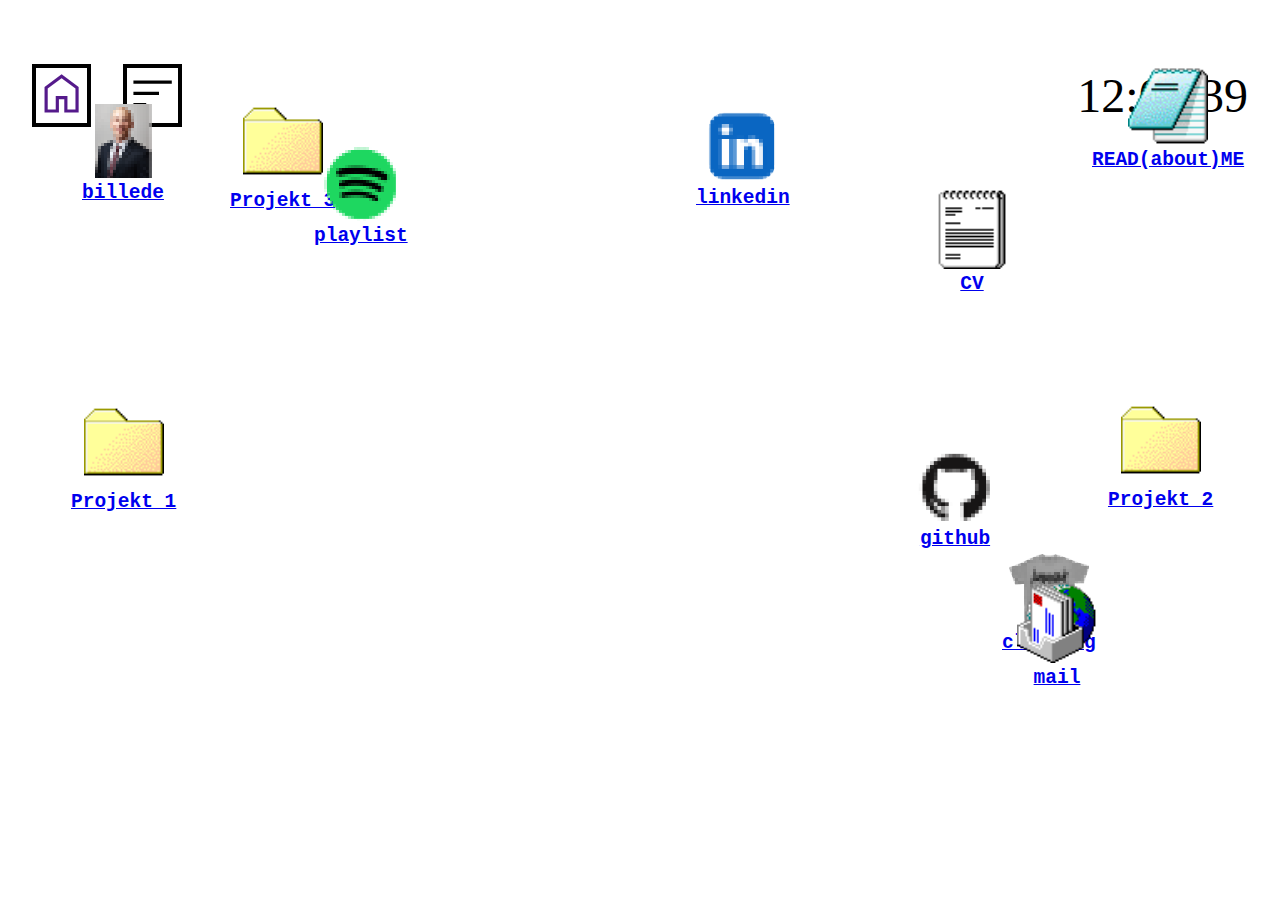
==== index.html @ 29a1bd98 "name change commit" ====
<!DOCTYPE html>
<html lang="en">
  <head>
    <meta charset="UTF-8" />
    <meta name="viewport" content="width=device-width, initial-scale=1.0" />
    <title>SKRIVEBORDET</title>
    <link rel="stylesheet" href="style.css" />
    <script src="ur.js"></script>
    <link
      rel="stylesheet"
      href="https://fonts.googleapis.com/css2?family=Material+Symbols+Outlined:opsz,wght,FILL,GRAD@20..48,100..700,0..1,-50..200"
    />
  </head>
  <body>
    <header>
      <div class="header_left">
        <div class="home">
          <a href=""
            ><span class="material-symbols-outlined" style="font-size: 3.2rem">
              home
            </span></a
          >
        </div>
        <div class="toggle_cont grid">
          <span class="material-symbols-outlined" style="font-size: 3.2rem">
            sort
          </span>
        </div>
      </div>
      <div class="clock">
        <div id="time"></div>
      </div>
    </header>
    <main>
      <div class="desktop">
        <div class="draggable">
          <img src="icons/notepad-5.png" alt="" />
          <a href="readme.html"><h2>READ(about)ME</h2></a>
        </div>
        <div class="draggable">
          <img src="icons/directory_closed-4.png" alt="" />
          <a href="https://clinquant-semolina-7c8c4a.netlify.app/"
            ><h2>Projekt 1</h2></a
          >
        </div>
        <div class="draggable">
          <img src="icons/directory_closed-4.png" alt="" />
          <a href="https://cursed-cacti-abcd.netlify.app/"
            ><h2>Projekt 2</h2></a
          >
        </div>
        <div class="draggable">
          <img src="icons/directory_closed-4.png" alt="" />
          <a href="https://sunny-lolly-33a714.netlify.app/"
            ><h2>Projekt 3</h2></a
          >
        </div>
        <div class="draggable">
          <img src="icons/tee2.png" alt="" />
          <a href="tees.html"><h2>clothing</h2></a>
        </div>
        <div class="draggable">
          <img src="icons/spotify.png" alt="" />
          <a
            href="https://open.spotify.com/playlist/7D4QexDnwL1aaCa9b2T3Jl?si=40c9cf17b3b341a1"
            ><h2>playlist</h2></a
          >
        </div>
        <div class="draggable">
          <img src="icons/linkedin.png" alt="" />
          <a href="https://www.linkedin.com/in/sylvester-lehmann123456789/"
            ><h2>linkedin</h2></a
          >
        </div>
        <div class="draggable">
          <img src="icons/notepad_file-2.png" alt="" />
          <a
            href="https://docs.google.com/document/d/e/2PACX-1vTVBDeLN3JeqDJ-zNlW0OTk4sGS2hX3Ghv0GgVR1TqcxDEpNjd-3p30WWriT0hiAg/pub"
            ><h2>CV</h2></a
          >
        </div>
        <div class="draggable">
          <img src="icons/smallpic.png" alt="" />
          <a href="icons/bigpic.png"><h2>billede</h2></a>
        </div>
        <div class="draggable">
          <img src="icons/mailbox_world-2.png" alt="" />
          <a href="mailto:sylledejlig@gmail.com"><h2>mail</h2></a>
        </div>
        <div class="draggable">
          <img src="icons/github.png" alt="" />
          <a href="https://github.com/KeridoXXX"><h2>github</h2></a>
        </div>
      </div>
    </main>
    <footer></footer>
    <script>
      const draggableElements = document.querySelectorAll(".draggable");
      const gridBtn = document.querySelector(".grid");
      let startX = 0;
      let startY = 0;
      let activeDraggableElement = null;

      window.addEventListener("load", shuffle);
      gridBtn.addEventListener("click", toggleGrid);

      function toggleGrid() {
        const desktop = document.querySelector(".desktop");
        const isGrid = desktop.classList.toggle("grid-layout");

        if (isGrid) {
          // Switch to grid layout
          desktop.style.display = "grid";
          desktop.style.gridTemplateColumns =
            "repeat(auto-fill, minmax(150px, 1fr))";
          desktop.style.gridGap = "1.5rem";
          draggableElements.forEach((element) => {
            element.style.position = "static";
          });
        } else {
          // Switch back to the original layout
          desktop.style.display = "block";
          draggableElements.forEach((element) => {
            element.style.position = "absolute";
          });
        }
      }

      function shuffle() {
        draggableElements.forEach((element) => {
          const left = Math.floor(
            Math.random() * (window.innerWidth - element.offsetWidth)
          );
          const top = Math.floor(
            Math.random() * (window.innerHeight - element.offsetHeight)
          );
          element.style.left = `${left}px`;
          element.style.top = `${top}px`;
        });
      }

      draggableElements.forEach((element) => {
        element.addEventListener("mousedown", (e) => {
          startX = e.clientX - element.offsetLeft;
          startY = e.clientY - element.offsetTop;

          // Set this element as the target for dragging
          activeDraggableElement = element;

          //console.log(element)

          // Add event listeners for mousemove and mouseup on the document
          document.addEventListener("mousemove", onMouseMove);
          document.addEventListener("mouseup", onMouseUp);

          // Add a class to change appearance while dragging
          activeDraggableElement.classList.add("dragging");
        });
      });

      draggableElements.forEach((element) => {
        element.addEventListener("click", (e) => {
          const anchor = element.querySelector("a");
          console.log("click", e);
          console.log("anchor", anchor);
          anchor.classList.add("highlight");
          setTimeout(() => {
            anchor.classList.remove("highlight");
          }, 200);
          setTimeout(() => {
            anchor.classList.add("highlight");
          }, 300);
          setTimeout(() => {
            anchor.classList.remove("highlight");
          }, 500);
        });
      });

      function onMouseMove(e) {
        if (!activeDraggableElement) return;

        const x = e.clientX - startX;
        const y = e.clientY - startY;

        // Update the position of the active draggable element
        activeDraggableElement.style.left = `${x}px`;
        activeDraggableElement.style.top = `${y}px`;
      }

      function onMouseUp() {
        if (!activeDraggableElement) return;

        // Remove event listeners and the dragging class
        document.removeEventListener("mousemove", onMouseMove);
        document.removeEventListener("mouseup", onMouseUp);
        activeDraggableElement.classList.remove("dragging");

        // Reset the active draggable element after dragging ends
        activeDraggableElement = null;
      }

      // prøv at lave en linkt ag rundt om hele diven
      // eller prøv at lav en eventlistener click på diven som highligther linket under med en sej effekt
      // sorting funktionalitet med et grid
      // zindex fix
      // baggrunden skal kunne skiftes ud
      // modal på alle draggable ting
      //
      // indhold:
      // readme - personlig lille note om mig selv
      // 3 ting jeg har arbejdet med på skolen
      // Noget af det tøj jeg har lavet
      // Spotify playlist
      // linkedin link
      // cv link
      // billede af mig
      // hvad jeg vil i praktik med - textfil
      // github

      // LINKEDIN TIPS FRA MOSTER

      // join grupper på linkedin (netværksrelateret) GRUPPER ER VIGTIGE
      // følg virksomheder som er seje (ved ikk?) RELEVANTE PERSONER ER VIGTIGE 1 stk
      // kompetencetest kan give mening?
      // frivillig erfaring (roskilde festival) (snak om skiltene med sådan trykning og den slags)

      // Tilføj beskrivelser på jobs/erfaring

      // lav opslag med portfolio når det bliver færdigt
    </script>
  </body>
</html>
---- style.css ----
* {
  margin: 0;
  padding: 0;
}

header {
  margin: 2rem;
  display: flex;
  align-items: center;
  justify-content: space-between;
}

.header_left {
  display: flex;
  align-items: center;
}

.grid {
  cursor: pointer;
}

.home {
  border: 4px black solid;
}

.toggle_cont {
  margin: 2rem;
  border: 4px solid black;
  display: inline-block;
}

.desktop {
  width: 100vw;
  height: 80vh;
}

.draggable {
  position: absolute; /* Position the elements absolutely */
  text-align: center;
  cursor: move;
  user-select: none;
  margin: 1rem;
}

.clock {
  font-size: 48px;
}

.draggable:active {
  cursor: move;
}

h1 {
  font-family: monospace;
}

h2 {
  font-family: monospace;
  cursor: pointer;
}

h3 {
  font-family: monospace;
  font-size: 2rem;
}
h4 {
  font-family: monospace;
  font-size: 1.6rem;
}

p {
  font-family: monospace;
  font-size: 1.4rem;
}

img {
  width: 5rem;
  pointer-events: none;
  cursor: move;
}

/* VALUES ADDED WITH JS*/

.grid-layout {
  display: grid;
  grid-template-columns: repeat(auto-fill, minmax(150px, 1fr));
  grid-gap: 1.5rem;
}

.grid-layout .draggable {
  position: static;
  cursor: pointer;
}
.grid-layout .draggable img {
  pointer-events: all;
  cursor: pointer;
}

/* */

.highlight {
  text-shadow: 0px 0px 1px purple;
}
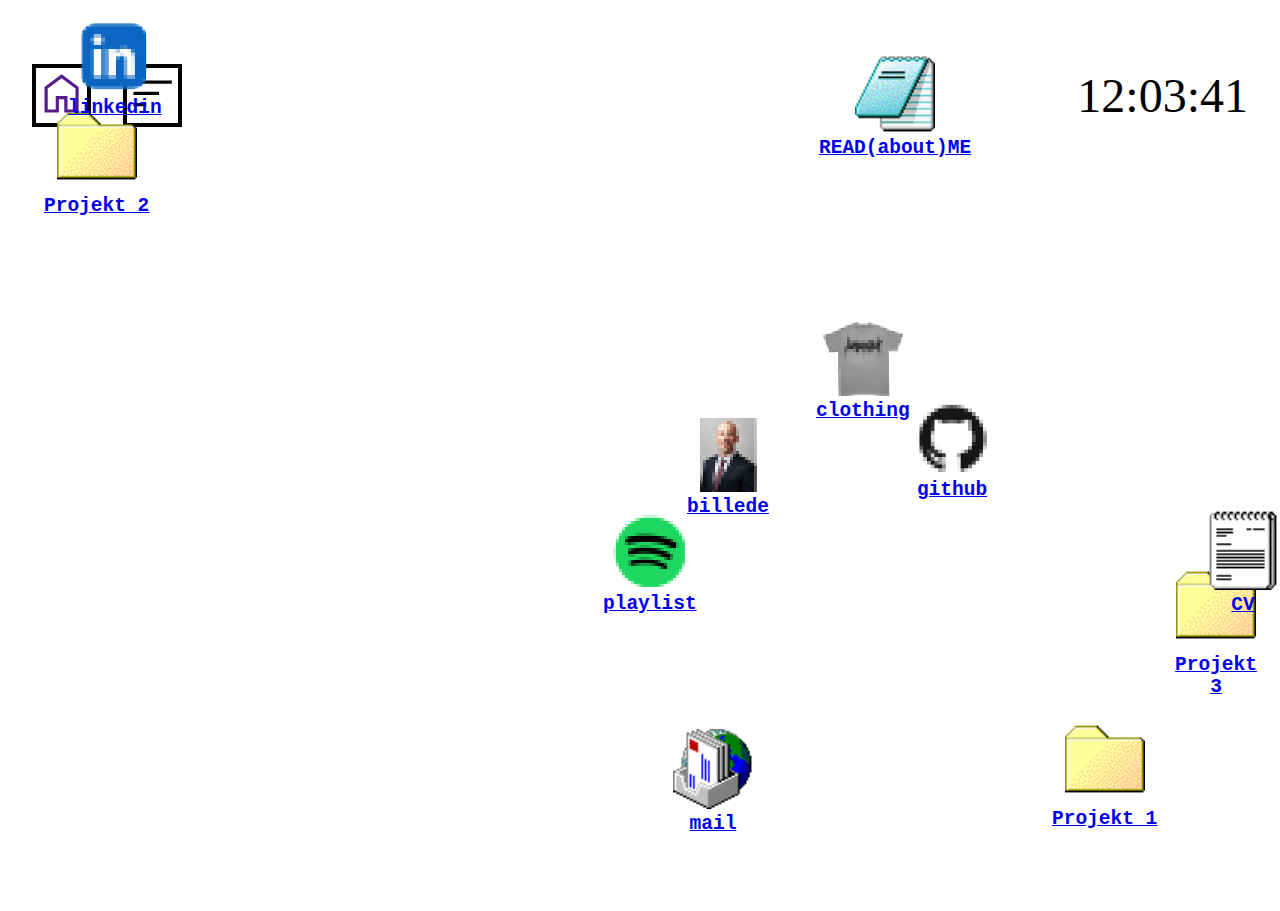
==== commit d4dcba5a: "mobile message + instant grid for mobile users" ====
--- a/index.html
+++ b/index.html
@@ -199,6 +199,27 @@
         activeDraggableElement = null;
       }
 
+      if (
+        /Android|webOS|iPhone|iPad|iPod|BlackBerry|IEMobile|Opera Mini/i.test(
+          navigator.userAgent
+        )
+      ) {
+        // Display an alert if the user is on a mobile device
+        alert(
+          "Kan se du er på mobil! Nogle af mine skoleprojekter kan bedst opleves på en større skærm!"
+        );
+        const desktop = document.querySelector(".desktop");
+        const isGrid = desktop.classList.toggle("grid-layout");
+        // Switch to grid layout
+        desktop.style.display = "grid";
+        desktop.style.gridTemplateColumns =
+          "repeat(auto-fill, minmax(150px, 1fr))";
+        desktop.style.gridGap = "1.5rem";
+        draggableElements.forEach((element) => {
+          element.style.position = "static";
+        });
+      }
+
       // prøv at lave en linkt ag rundt om hele diven
       // eller prøv at lav en eventlistener click på diven som highligther linket under med en sej effekt
       // sorting funktionalitet med et grid
--- a/style.css
+++ b/style.css
@@ -96,8 +96,12 @@
   cursor: pointer;
 }
 
+.grid-layout img {
+  pointer-events: all;
+}
+
 /* */
 
 .highlight {
-  text-shadow: 0px 0px 1px purple;
+  text-shadow: 0px 0px 2px purple;
 }
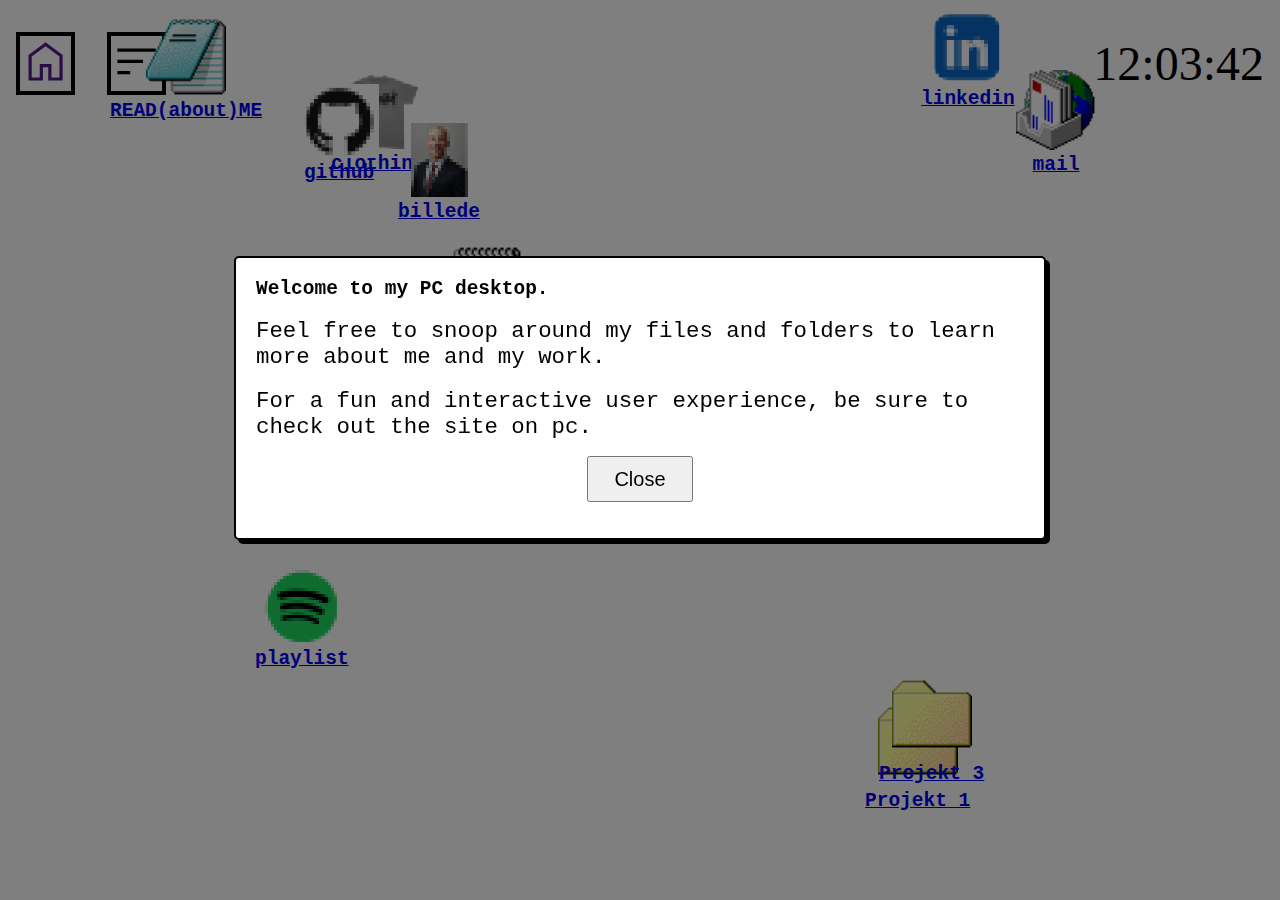
==== commit 5514ab1d: "real index - big fix" ====
--- a/index.html
+++ b/index.html
@@ -6,12 +6,31 @@
     <title>SKRIVEBORDET</title>
     <link rel="stylesheet" href="style.css" />
     <script src="ur.js"></script>
+    <script src="modal.js"></script>
     <link
       rel="stylesheet"
       href="https://fonts.googleapis.com/css2?family=Material+Symbols+Outlined:opsz,wght,FILL,GRAD@20..48,100..700,0..1,-50..200"
     />
   </head>
   <body>
+    <div id="myModal" class="modal">
+      <div class="modal-content">
+        <h2>Welcome to my PC desktop.</h2>
+        <br />
+        <p>
+          Feel free to snoop around my files and folders to learn more about me
+          and my work.
+        </p>
+        <br />
+        <p>
+          For a fun and interactive user experience, be sure to check out the
+          site on pc.
+        </p>
+        <div class="btn-container">
+          <button class="close">Close</button>
+        </div>
+      </div>
+    </div>
     <header>
       <div class="header_left">
         <div class="home">
@@ -34,7 +53,9 @@
     <main>
       <div class="desktop">
         <div class="draggable">
-          <img src="icons/notepad-5.png" alt="" />
+          <a href="readme.html">
+            <img src="icons/notepad-5.png" alt="" />
+          </a>
           <a href="readme.html"><h2>READ(about)ME</h2></a>
         </div>
         <div class="draggable">
@@ -139,64 +160,128 @@
         });
       }
 
+      // Loop through each draggable element and attach the drag functionality
       draggableElements.forEach((element) => {
-        element.addEventListener("mousedown", (e) => {
-          startX = e.clientX - element.offsetLeft;
-          startY = e.clientY - element.offsetTop;
-
-          // Set this element as the target for dragging
-          activeDraggableElement = element;
-
-          //console.log(element)
-
-          // Add event listeners for mousemove and mouseup on the document
-          document.addEventListener("mousemove", onMouseMove);
-          document.addEventListener("mouseup", onMouseUp);
-
-          // Add a class to change appearance while dragging
-          activeDraggableElement.classList.add("dragging");
+        // Call the dragElement function for each element
+        dragElement(element);
+      });
+
+      // Define the dragElement function
+      function dragElement(elmnt) {
+        var pos1 = 0,
+          pos2 = 0,
+          pos3 = 0,
+          pos4 = 0;
+
+        elmnt.onmousedown = dragMouseDown;
+
+        function dragMouseDown(e) {
+          e = e || window.event;
+          e.preventDefault();
+          // get the mouse cursor position at startup:
+          pos3 = e.clientX;
+          pos4 = e.clientY;
+          document.onmouseup = closeDragElement;
+          // call a function whenever the cursor moves:
+          document.onmousemove = elementDrag;
+        }
+
+        function elementDrag(e) {
+          e = e || window.event;
+          e.preventDefault();
+          // calculate the new cursor position:
+          pos1 = pos3 - e.clientX;
+          pos2 = pos4 - e.clientY;
+          pos3 = e.clientX;
+          pos4 = e.clientY;
+          // set the element's new position:
+          elmnt.style.top = elmnt.offsetTop - pos2 + "px";
+          elmnt.style.left = elmnt.offsetLeft - pos1 + "px";
+        }
+
+        function closeDragElement() {
+          // stop moving when the mouse button is released:
+          document.onmouseup = null;
+          document.onmousemove = null;
+        }
+      }
+
+      // OLD SOLUTION
+      // draggableElements.forEach((element) => {
+      //   element.addEventListener("mousedown", (e) => {
+      //     startX = e.clientX - element.offsetLeft;
+      //     startY = e.clientY - element.offsetTop;
+
+      //     // Set this element as the target for dragging
+      //     activeDraggableElement = element;
+
+      //     //console.log(element)
+
+      //     // Add event listeners for mousemove and mouseup on the document
+      //     document.addEventListener("mousemove", onMouseMove);
+      //     document.addEventListener("mouseup", onMouseUp);
+
+      //     // Add a class to change appearance while dragging
+      //     activeDraggableElement.classList.add("dragging");
+      //   });
+      // });
+
+      // draggableElements.forEach((element) => {
+      //   element.addEventListener("click", (e) => {
+      //     const anchor = element.querySelector("a");
+      //     console.log("click", e);
+      //     console.log("anchor", anchor);
+      //     anchor.classList.add("highlight");
+      //     setTimeout(() => {
+      //       anchor.classList.remove("highlight");
+      //     }, 200);
+      //     setTimeout(() => {
+      //       anchor.classList.add("highlight");
+      //     }, 300);
+      //     setTimeout(() => {
+      //       anchor.classList.remove("highlight");
+      //     }, 500);
+      //   });
+      // });
+
+      // function onMouseMove(e) {
+      //   if (!activeDraggableElement) return;
+
+      //   const x = e.clientX - startX;
+      //   const y = e.clientY - startY;
+
+      //   // Update the position of the active draggable element
+      //   activeDraggableElement.style.left = `${x}px`;
+      //   activeDraggableElement.style.top = `${y}px`;
+      // }
+
+      // function onMouseUp() {
+      //   if (!activeDraggableElement) return;
+
+      //   // Remove event listeners and the dragging class
+      //   document.removeEventListener("mousemove", onMouseMove);
+      //   document.removeEventListener("mouseup", onMouseUp);
+      //   activeDraggableElement.classList.remove("dragging");
+
+      //   // Reset the active draggable element after dragging ends
+      //   activeDraggableElement = null;
+      // }
+
+      // Loop through each draggable element and attach the double-click event
+      draggableElements.forEach((element) => {
+        // Call the setupDoubleClick function for each element
+        setupDoubleClick(element);
+      });
+
+      // Define the setupDoubleClick function
+      function setupDoubleClick(elmnt) {
+        const anchor = elmnt.querySelector("a");
+
+        elmnt.addEventListener("dblclick", function () {
+          if (anchor && anchor.href) {
+            window.location.href = anchor.href; // Redirect to the anchor's href
+          }
         });
-      });
-
-      draggableElements.forEach((element) => {
-        element.addEventListener("click", (e) => {
-          const anchor = element.querySelector("a");
-          console.log("click", e);
-          console.log("anchor", anchor);
-          anchor.classList.add("highlight");
-          setTimeout(() => {
-            anchor.classList.remove("highlight");
-          }, 200);
-          setTimeout(() => {
-            anchor.classList.add("highlight");
-          }, 300);
-          setTimeout(() => {
-            anchor.classList.remove("highlight");
-          }, 500);
-        });
-      });
-
-      function onMouseMove(e) {
-        if (!activeDraggableElement) return;
-
-        const x = e.clientX - startX;
-        const y = e.clientY - startY;
-
-        // Update the position of the active draggable element
-        activeDraggableElement.style.left = `${x}px`;
-        activeDraggableElement.style.top = `${y}px`;
-      }
-
-      function onMouseUp() {
-        if (!activeDraggableElement) return;
-
-        // Remove event listeners and the dragging class
-        document.removeEventListener("mousemove", onMouseMove);
-        document.removeEventListener("mouseup", onMouseUp);
-        activeDraggableElement.classList.remove("dragging");
-
-        // Reset the active draggable element after dragging ends
-        activeDraggableElement = null;
       }
 
       if (
@@ -206,7 +291,7 @@
       ) {
         // Display an alert if the user is on a mobile device
         alert(
-          "Kan se du er på mobil! Nogle af mine skoleprojekter kan bedst opleves på en større skærm!"
+          "Check out my portfolio and projects on a desktop for the best experience"
         );
         const desktop = document.querySelector(".desktop");
         const isGrid = desktop.classList.toggle("grid-layout");
@@ -220,7 +305,7 @@
         });
       }
 
-      // prøv at lave en linkt ag rundt om hele diven
+      // prøv at lave en anchor tag rundt om hele diven
       // eller prøv at lav en eventlistener click på diven som highligther linket under med en sej effekt
       // sorting funktionalitet med et grid
       // zindex fix
--- a/style.css
+++ b/style.css
@@ -4,10 +4,14 @@
 }
 
 header {
-  margin: 2rem;
+  margin-left: 1rem;
+  margin-right: 1rem;
   display: flex;
   align-items: center;
   justify-content: space-between;
+}
+main {
+  margin: 1rem;
 }
 
 .header_left {
@@ -31,7 +35,7 @@
 
 .desktop {
   width: 100vw;
-  height: 80vh;
+  height: 70vh;
 }
 
 .draggable {
@@ -39,7 +43,6 @@
   text-align: center;
   cursor: move;
   user-select: none;
-  margin: 1rem;
 }
 
 .clock {
@@ -85,6 +88,7 @@
   display: grid;
   grid-template-columns: repeat(auto-fill, minmax(150px, 1fr));
   grid-gap: 1.5rem;
+  width: 80vw;
 }
 
 .grid-layout .draggable {
@@ -105,3 +109,44 @@
 .highlight {
   text-shadow: 0px 0px 2px purple;
 }
+
+/*  MODAL STYLING */
+
+/* Modal Styles for Windows 98 Style */
+.modal {
+  display: none;
+  position: fixed;
+  top: 0;
+  left: 0;
+  width: 100%;
+  height: 100%;
+  background-color: rgba(0, 0, 0, 0.5);
+  z-index: 99;
+}
+
+.modal-content {
+  background-color: #ffffff;
+  margin: 20% auto;
+  padding: 20px;
+  width: 60%;
+  box-shadow: 4px 4px 0 0 #000;
+  border: 2px solid #000;
+  border-radius: 5px;
+  display: flex;
+  flex-direction: column;
+}
+
+.close {
+  font-size: 20px;
+  cursor: pointer;
+  color: #000;
+  padding-left: 1.6rem;
+  padding-right: 1.6rem;
+  padding-top: 0.6rem;
+  padding-bottom: 0.6rem;
+}
+
+.btn-container {
+  margin: 1rem;
+  place-self: center;
+}
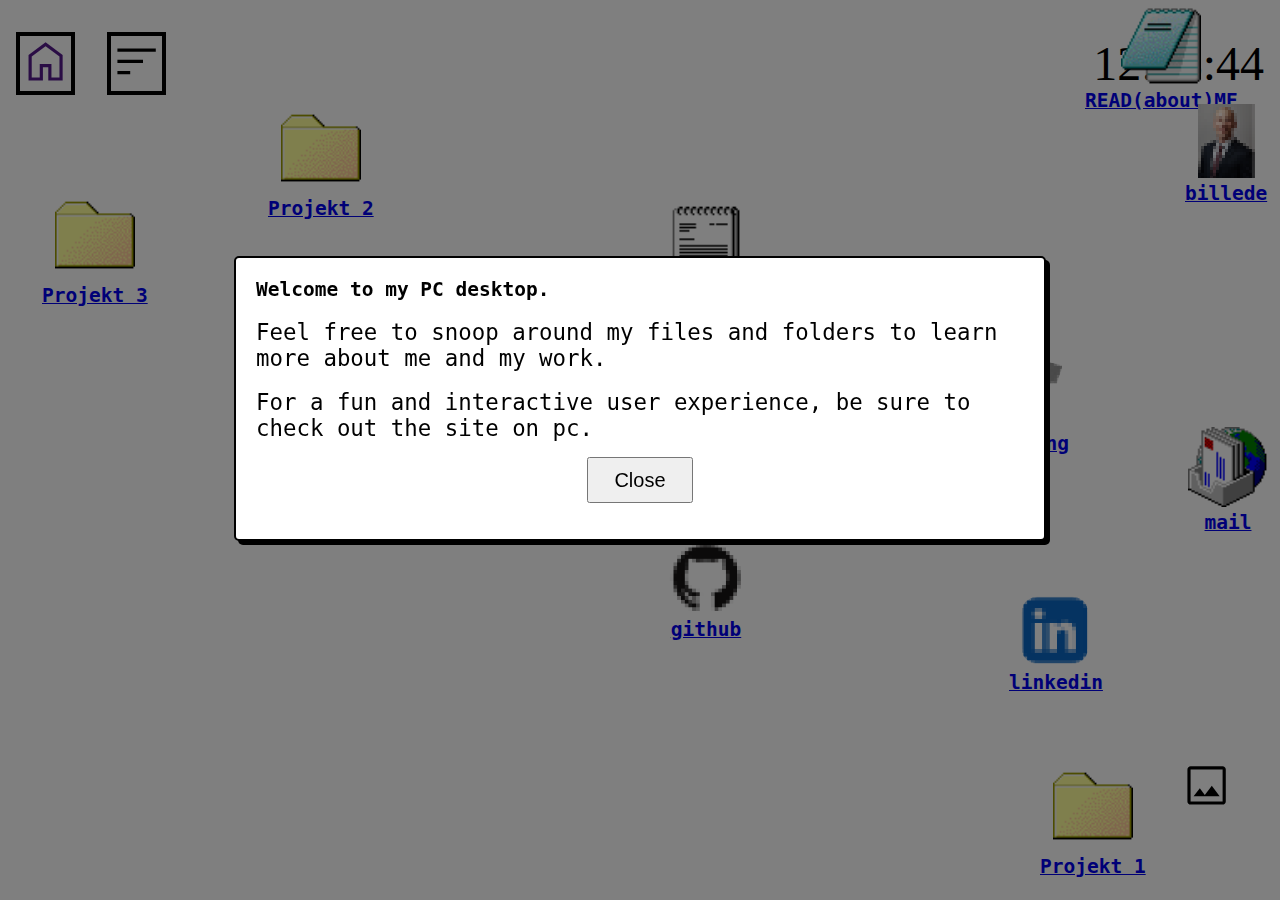
==== commit 157b4e81: "background-implement" ====
--- a/index.html
+++ b/index.html
@@ -113,17 +113,24 @@
           <a href="https://github.com/KeridoXXX"><h2>github</h2></a>
         </div>
       </div>
+      <div class="toggle_bg">
+        <span class="material-symbols-outlined" style="font-size: 3.2rem">
+          image
+        </span>
+      </div>
     </main>
     <footer></footer>
     <script>
       const draggableElements = document.querySelectorAll(".draggable");
       const gridBtn = document.querySelector(".grid");
+      const backgroundBtn = document.querySelector(".toggle_bg");
       let startX = 0;
       let startY = 0;
       let activeDraggableElement = null;
 
       window.addEventListener("load", shuffle);
       gridBtn.addEventListener("click", toggleGrid);
+      backgroundBtn.addEventListener("click", changeBackground);
 
       function toggleGrid() {
         const desktop = document.querySelector(".desktop");
@@ -305,6 +312,22 @@
         });
       }
 
+      let activeBackground = -1;
+      let backgrounds = [
+        "url('papes/bg-img1.webp')",
+        "url('papes/bg-img2.webp')",
+        "url('papes/bg-img3.webp')",
+        "none",
+      ];
+
+      function changeBackground() {
+        activeBackground++;
+        if (activeBackground > backgrounds.length - 1) {
+          activeBackground = 0;
+        }
+        document.body.style.backgroundImage = backgrounds[activeBackground];
+      }
+
       // prøv at lave en anchor tag rundt om hele diven
       // eller prøv at lav en eventlistener click på diven som highligther linket under med en sej effekt
       // sorting funktionalitet med et grid
--- a/style.css
+++ b/style.css
@@ -1,6 +1,10 @@
 * {
   margin: 0;
   padding: 0;
+}
+
+body {
+  background-size: cover;
 }
 
 header {
@@ -33,9 +37,16 @@
   display: inline-block;
 }
 
+.toggle_bg {
+  margin: 2rem;
+  display: flex;
+  justify-content: end;
+  cursor: pointer;
+}
+
 .desktop {
-  width: 100vw;
-  height: 70vh;
+  width: 90vw;
+  height: 65vh;
 }
 
 .draggable {
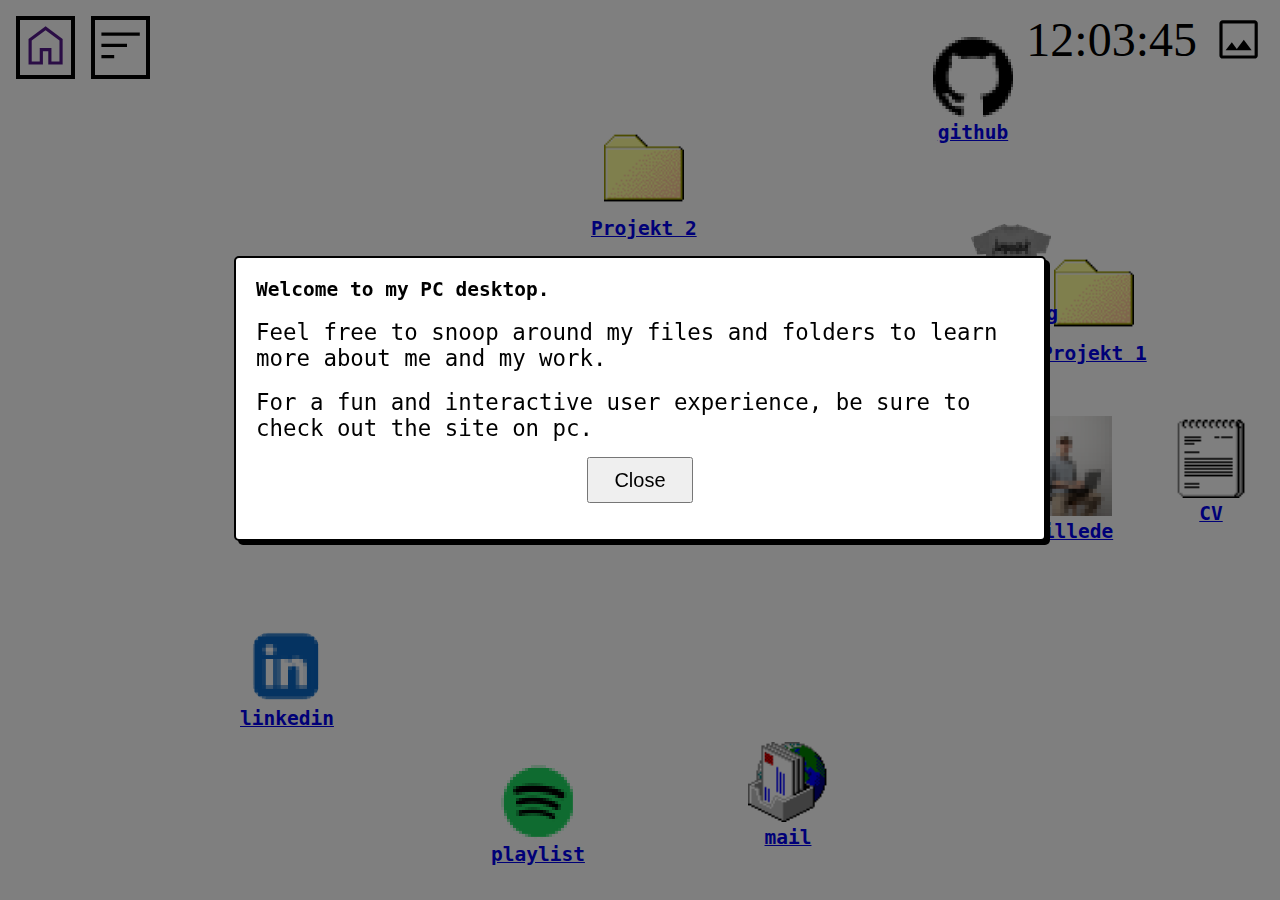
==== commit c24acd8d: "additional backgrounds and small ui tweaks" ====
--- a/index.html
+++ b/index.html
@@ -46,8 +46,15 @@
           </span>
         </div>
       </div>
-      <div class="clock">
-        <div id="time"></div>
+      <div class="header_right">
+        <div class="clock">
+          <div id="time"></div>
+        </div>
+        <div class="toggle_bg">
+          <span class="material-symbols-outlined" style="font-size: 3.2rem">
+            image
+          </span>
+        </div>
       </div>
     </header>
     <main>
@@ -101,8 +108,8 @@
           >
         </div>
         <div class="draggable">
-          <img src="icons/smallpic.png" alt="" />
-          <a href="icons/bigpic.png"><h2>billede</h2></a>
+          <img src="icons/billede.png" alt="" />
+          <a href="icons/_52A4317.jpg"><h2>billede</h2></a>
         </div>
         <div class="draggable">
           <img src="icons/mailbox_world-2.png" alt="" />
@@ -112,11 +119,6 @@
           <img src="icons/github.png" alt="" />
           <a href="https://github.com/KeridoXXX"><h2>github</h2></a>
         </div>
-      </div>
-      <div class="toggle_bg">
-        <span class="material-symbols-outlined" style="font-size: 3.2rem">
-          image
-        </span>
       </div>
     </main>
     <footer></footer>
@@ -213,67 +215,6 @@
         }
       }
 
-      // OLD SOLUTION
-      // draggableElements.forEach((element) => {
-      //   element.addEventListener("mousedown", (e) => {
-      //     startX = e.clientX - element.offsetLeft;
-      //     startY = e.clientY - element.offsetTop;
-
-      //     // Set this element as the target for dragging
-      //     activeDraggableElement = element;
-
-      //     //console.log(element)
-
-      //     // Add event listeners for mousemove and mouseup on the document
-      //     document.addEventListener("mousemove", onMouseMove);
-      //     document.addEventListener("mouseup", onMouseUp);
-
-      //     // Add a class to change appearance while dragging
-      //     activeDraggableElement.classList.add("dragging");
-      //   });
-      // });
-
-      // draggableElements.forEach((element) => {
-      //   element.addEventListener("click", (e) => {
-      //     const anchor = element.querySelector("a");
-      //     console.log("click", e);
-      //     console.log("anchor", anchor);
-      //     anchor.classList.add("highlight");
-      //     setTimeout(() => {
-      //       anchor.classList.remove("highlight");
-      //     }, 200);
-      //     setTimeout(() => {
-      //       anchor.classList.add("highlight");
-      //     }, 300);
-      //     setTimeout(() => {
-      //       anchor.classList.remove("highlight");
-      //     }, 500);
-      //   });
-      // });
-
-      // function onMouseMove(e) {
-      //   if (!activeDraggableElement) return;
-
-      //   const x = e.clientX - startX;
-      //   const y = e.clientY - startY;
-
-      //   // Update the position of the active draggable element
-      //   activeDraggableElement.style.left = `${x}px`;
-      //   activeDraggableElement.style.top = `${y}px`;
-      // }
-
-      // function onMouseUp() {
-      //   if (!activeDraggableElement) return;
-
-      //   // Remove event listeners and the dragging class
-      //   document.removeEventListener("mousemove", onMouseMove);
-      //   document.removeEventListener("mouseup", onMouseUp);
-      //   activeDraggableElement.classList.remove("dragging");
-
-      //   // Reset the active draggable element after dragging ends
-      //   activeDraggableElement = null;
-      // }
-
       // Loop through each draggable element and attach the double-click event
       draggableElements.forEach((element) => {
         // Call the setupDoubleClick function for each element
@@ -297,16 +238,18 @@
         )
       ) {
         // Display an alert if the user is on a mobile device
-        alert(
-          "Check out my portfolio and projects on a desktop for the best experience"
-        );
+        // alert(
+        //   "Check out my portfolio and projects on a desktop for the best experience"
+        // );
         const desktop = document.querySelector(".desktop");
         const isGrid = desktop.classList.toggle("grid-layout");
         // Switch to grid layout
+        backgroundBtn.style.display = "none";
         desktop.style.display = "grid";
+
         desktop.style.gridTemplateColumns =
-          "repeat(auto-fill, minmax(150px, 1fr))";
-        desktop.style.gridGap = "1.5rem";
+          "repeat(auto-fill, minmax(110px, 1fr))";
+        desktop.style.gridGap = "4.5rem";
         draggableElements.forEach((element) => {
           element.style.position = "static";
         });
@@ -317,6 +260,8 @@
         "url('papes/bg-img1.webp')",
         "url('papes/bg-img2.webp')",
         "url('papes/bg-img3.webp')",
+        "url('papes/bg-img4.webp')",
+        "url('papes/bg-img5.webp')",
         "none",
       ];
 
--- a/style.css
+++ b/style.css
@@ -21,6 +21,14 @@
 .header_left {
   display: flex;
   align-items: center;
+  margin-top: 1rem;
+  gap: 1rem;
+}
+
+.header_right {
+  display: flex;
+  align-items: center;
+  gap: 1rem;
 }
 
 .grid {
@@ -32,13 +40,11 @@
 }
 
 .toggle_cont {
-  margin: 2rem;
   border: 4px solid black;
   display: inline-block;
 }
 
 .toggle_bg {
-  margin: 2rem;
   display: flex;
   justify-content: end;
   cursor: pointer;
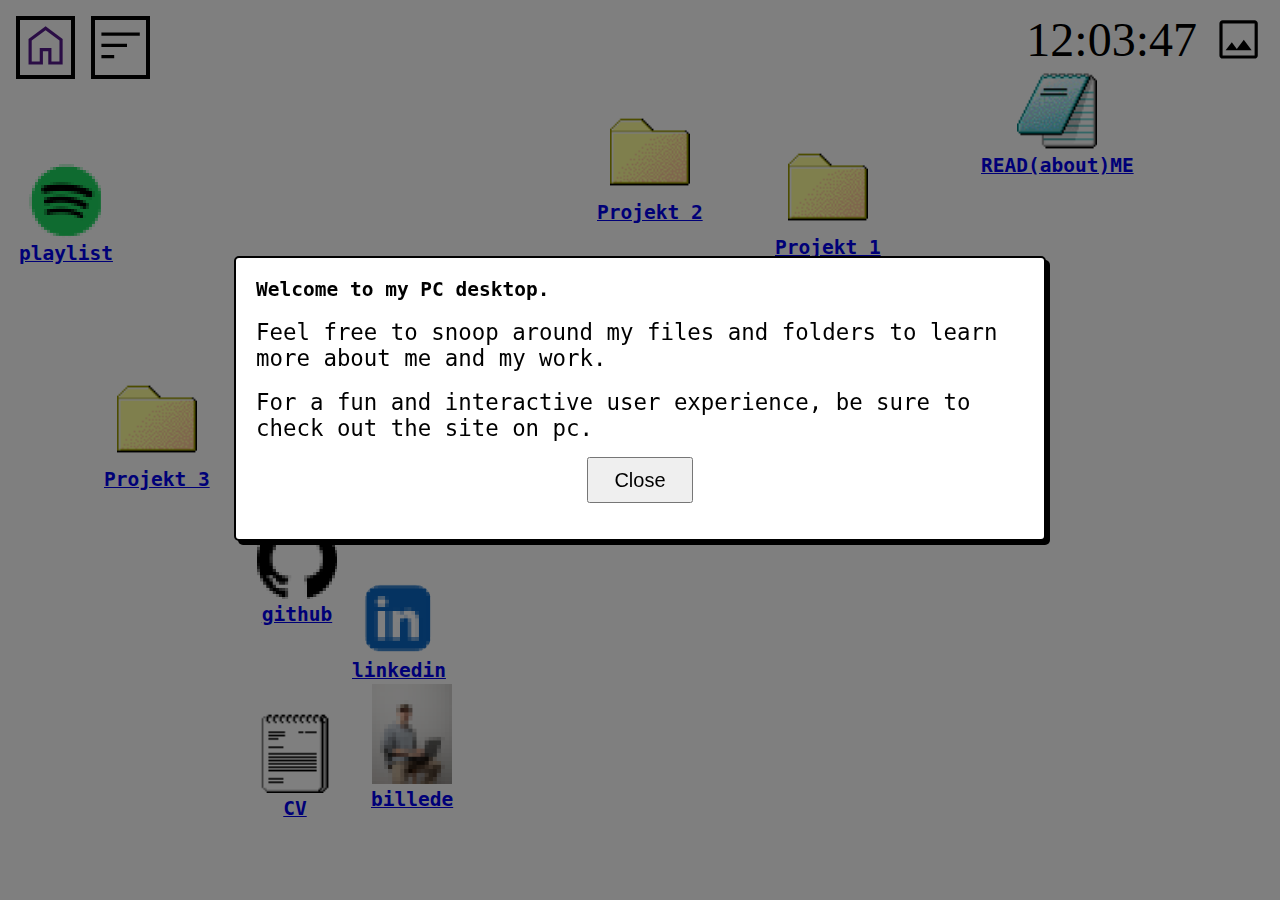
==== commit f6848526: "new CV added" ====
--- a/index.html
+++ b/index.html
@@ -102,10 +102,7 @@
         </div>
         <div class="draggable">
           <img src="icons/notepad_file-2.png" alt="" />
-          <a
-            href="https://docs.google.com/document/d/e/2PACX-1vTVBDeLN3JeqDJ-zNlW0OTk4sGS2hX3Ghv0GgVR1TqcxDEpNjd-3p30WWriT0hiAg/pub"
-            ><h2>CV</h2></a
-          >
+          <a href="docu/mini-cv.pdf"><h2>CV</h2></a>
         </div>
         <div class="draggable">
           <img src="icons/billede.png" alt="" />
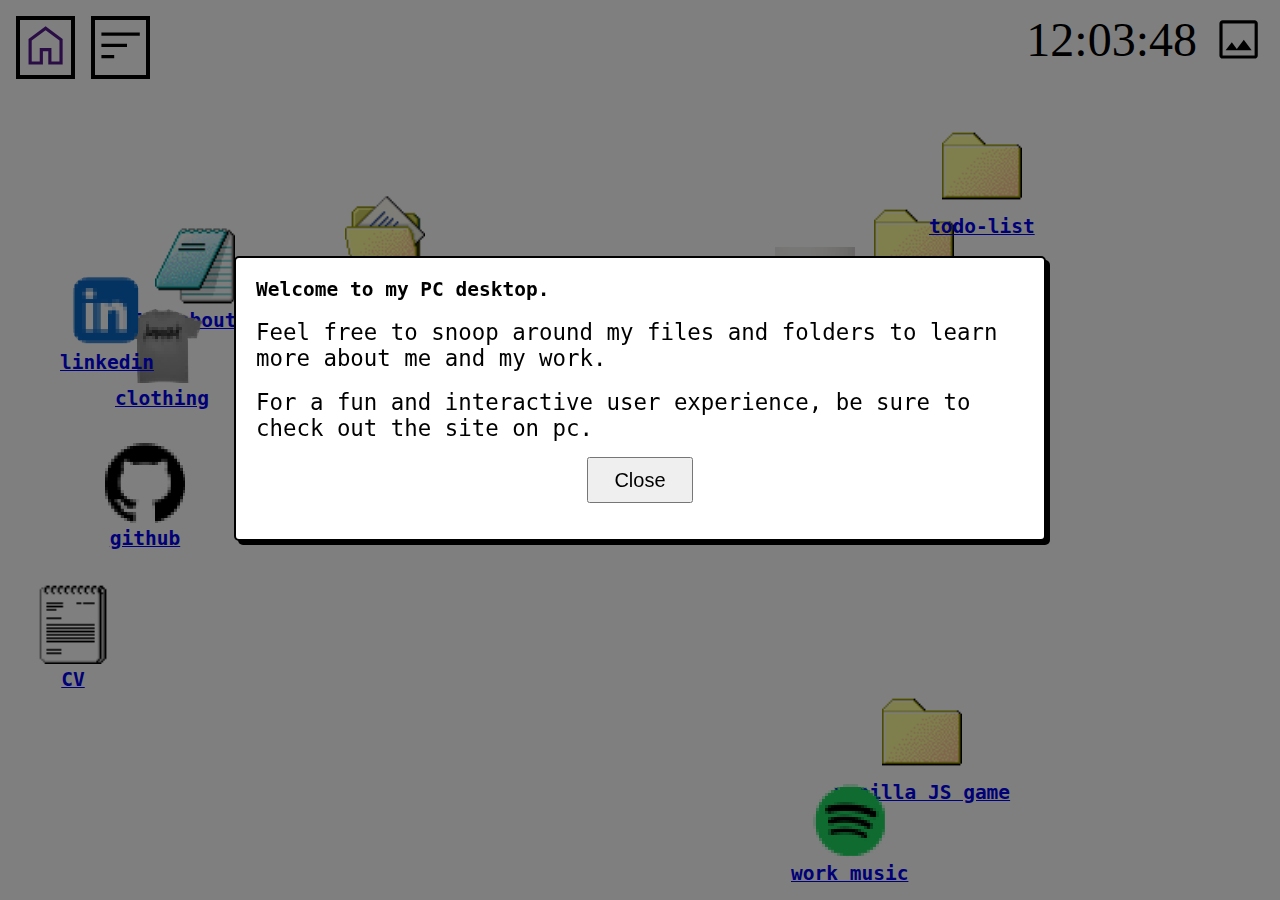
==== commit 8bc59011: "exam + names" ====
--- a/index.html
+++ b/index.html
@@ -68,20 +68,24 @@
         <div class="draggable">
           <img src="icons/directory_closed-4.png" alt="" />
           <a href="https://clinquant-semolina-7c8c4a.netlify.app/"
-            ><h2>Projekt 1</h2></a
+            ><h2>outfit machine</h2></a
           >
         </div>
         <div class="draggable">
           <img src="icons/directory_closed-4.png" alt="" />
           <a href="https://cursed-cacti-abcd.netlify.app/"
-            ><h2>Projekt 2</h2></a
+            ><h2>todo-list</h2></a
           >
         </div>
         <div class="draggable">
           <img src="icons/directory_closed-4.png" alt="" />
           <a href="https://sunny-lolly-33a714.netlify.app/"
-            ><h2>Projekt 3</h2></a
-          >
+            ><h2>vanilla JS game</h2></a
+          >
+        </div>
+        <div class="draggable">
+          <img src="icons/directory_open_file_mydocs-4.png" alt="" />
+          <a href="docu/baun_studio.pdf"><h2>eksamensprojekt</h2></a>
         </div>
         <div class="draggable">
           <img src="icons/tee2.png" alt="" />
@@ -90,8 +94,8 @@
         <div class="draggable">
           <img src="icons/spotify.png" alt="" />
           <a
-            href="https://open.spotify.com/playlist/7D4QexDnwL1aaCa9b2T3Jl?si=40c9cf17b3b341a1"
-            ><h2>playlist</h2></a
+            href="https://open.spotify.com/playlist/37i9dQZF1DWV7EzJMK2FUI?si=b01443d7b1994ca0"
+            ><h2>work music</h2></a
           >
         </div>
         <div class="draggable">
